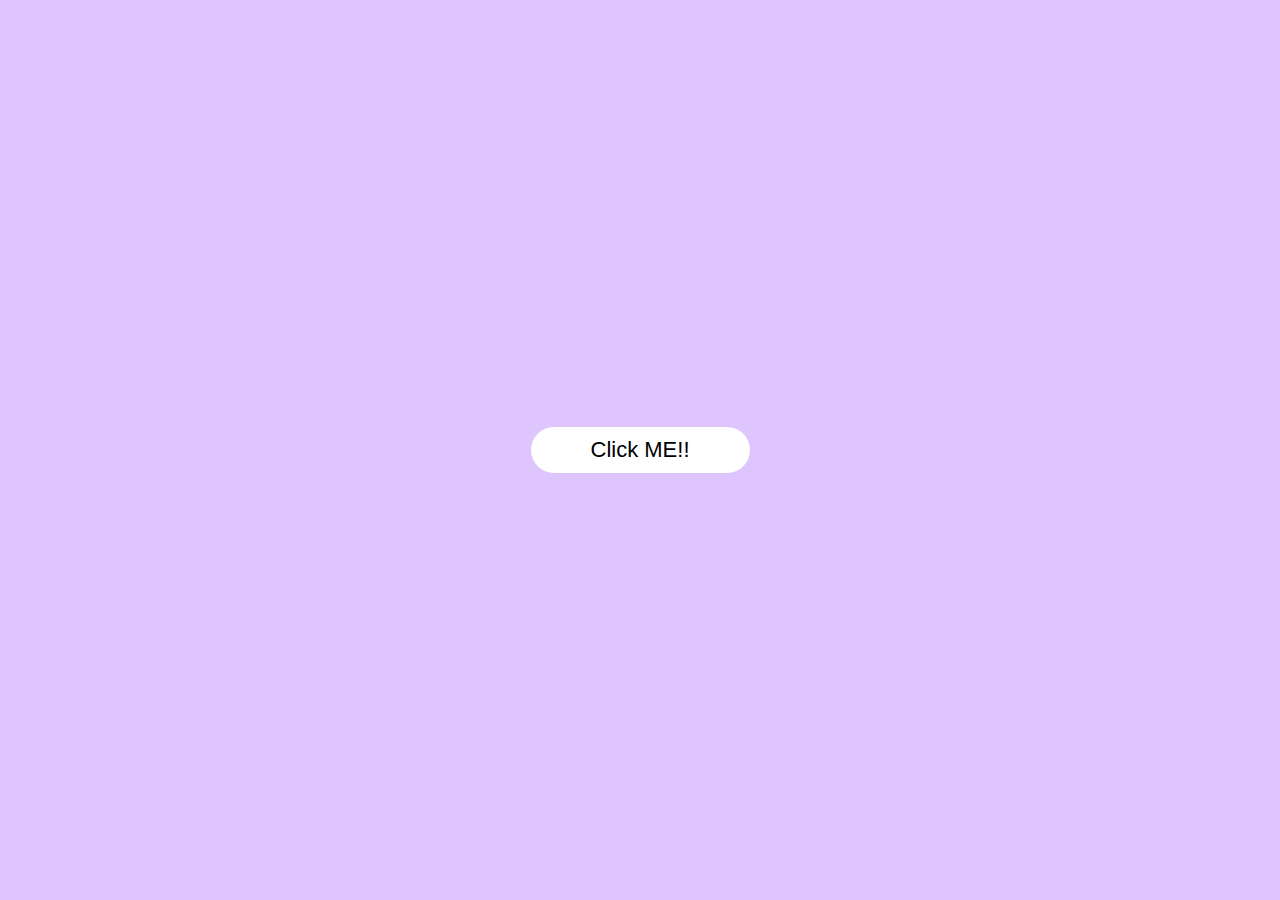
==== index.html @ f1afef2d "Add files via upload" ====
<!DOCTYPE html>
<html>
<head>
    <meta name="viewport" content="width=device-width, initial-scale=1.0">
    <title>For My Babyyyy</title>
    <link rel="stylesheet" href="style.css">
</head>
<body>
    <div class="container">
        <button type="submit" class="btn" onclick="openPopup()">Click ME!!</button>
        <div class="popup" id="popup">
            <img src="heart.png">
            <h2>Happy Valentines!!</h2>
            <p>I Love You so Much my BABYYYYYY<br>Click mo po ulit Button may ginawa po me para sayo </p>
            <a href="index2.html"><button type="button">Next Page</button></a>
        </div>
    </div>
    <script>
        let popup = document.getElementById("popup");
        function openPopup(){
            popup.classList.add("open-popup");
        }
    </script>
</body>
</html>
---- style.css ----
*{
    margin: 0;
    padding: 0;
    box-sizing: border-box;
    font-family: 'Poppins' sans-serif;
}
.container{
    width: 100%;
    height: 100vh;
    background: #DFC5FE;
    display: flex;
    align-items: center;
    justify-content: center;
}
.btn{
    padding: 10px 60px;
    background: #ffffff;
    border: 0;
    outline: none;
    cursor: pointer;
    font-size: 22px;
    font-weight: 500;
    border-radius: 30px;
    transition: all .50s ease;
}
.btn:hover{
    transform: translateX(10px);
	border: 2px solid var(--text-color);
	background: transparent;
	color: var(--text-color);
}
.popup{
    width: 400px;
    background: #fff;
    border-radius: 6px;
    position: absolute;
    top: 0%;
    left: 50%;
    transform: translate(-50%, -50%) scale(0.1);
    text-align: center;
    padding: 0 30px 30px;
    color: #333;
    visibility: hidden;
    transition: transform 0.4s, top 0.4s;
}
.open-popup{
    visibility: visible;
    top: 50%;
    transform: translate(-50%, -50%) scale(1);
}
.popup img{
    width: 100px;
    margin-top: -50px;
    border-radius: 50%;
    box-shadow: 0 2px 5px rgba(0, 0, 0, 0.2);
}
.popup h2{
    font-size: 38px;
    font-weight: 500;
    margin: 30px 0 10px;
}
.popup button{
    width: 100%;
    margin-top: 50px;
    padding: 10px 0;
    background: #000000;
    color: #fff;
    border: 0;
    outline: none;
    font-size: 18px;
    border-radius: 4px;
    cursor: pointer;
    box-shadow: 0 5px 5px rgba(0, 0, 0, 0.2);
    transition: all .50s ease;
}
.popup button:hover{
    transform: translateX(10px);
	border: 2px solid var(--text-color);
	background: red;
	color: var(--text-color);
}
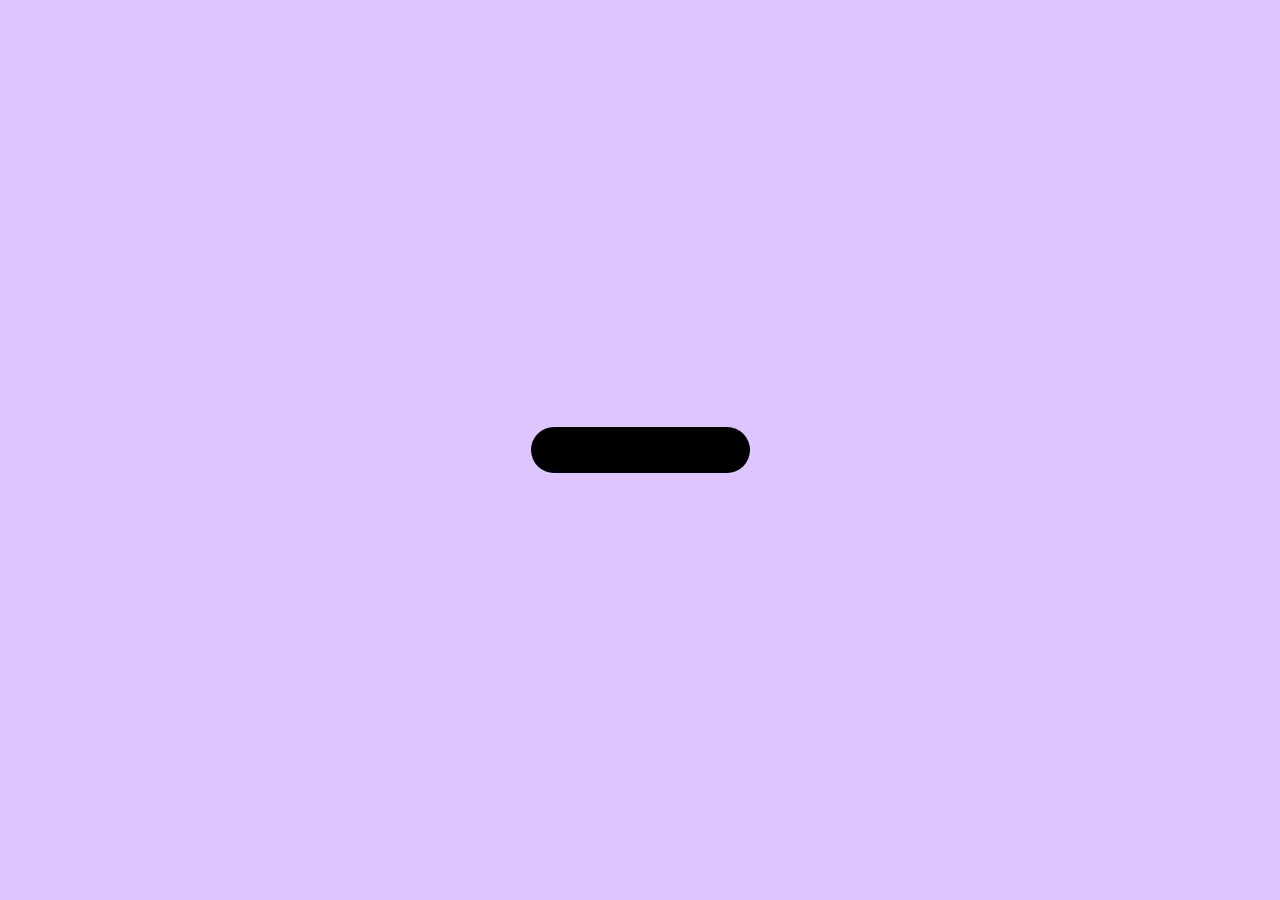
==== commit 62ab7635: "Update index.html" ====
--- a/index.html
+++ b/index.html
@@ -2,7 +2,7 @@
 <html>
 <head>
     <meta name="viewport" content="width=device-width, initial-scale=1.0">
-    <title>For My Babyyyy</title>
+    <title>Happy Valentines</title>
     <link rel="stylesheet" href="style.css">
 </head>
 <body>
@@ -22,4 +22,4 @@
         }
     </script>
 </body>
-</html>+</html>
--- a/style.css
+++ b/style.css
@@ -14,7 +14,7 @@
 }
 .btn{
     padding: 10px 60px;
-    background: #ffffff;
+    background: #000000;
     border: 0;
     outline: none;
     cursor: pointer;
@@ -78,4 +78,4 @@
 	border: 2px solid var(--text-color);
 	background: red;
 	color: var(--text-color);
-}+}
